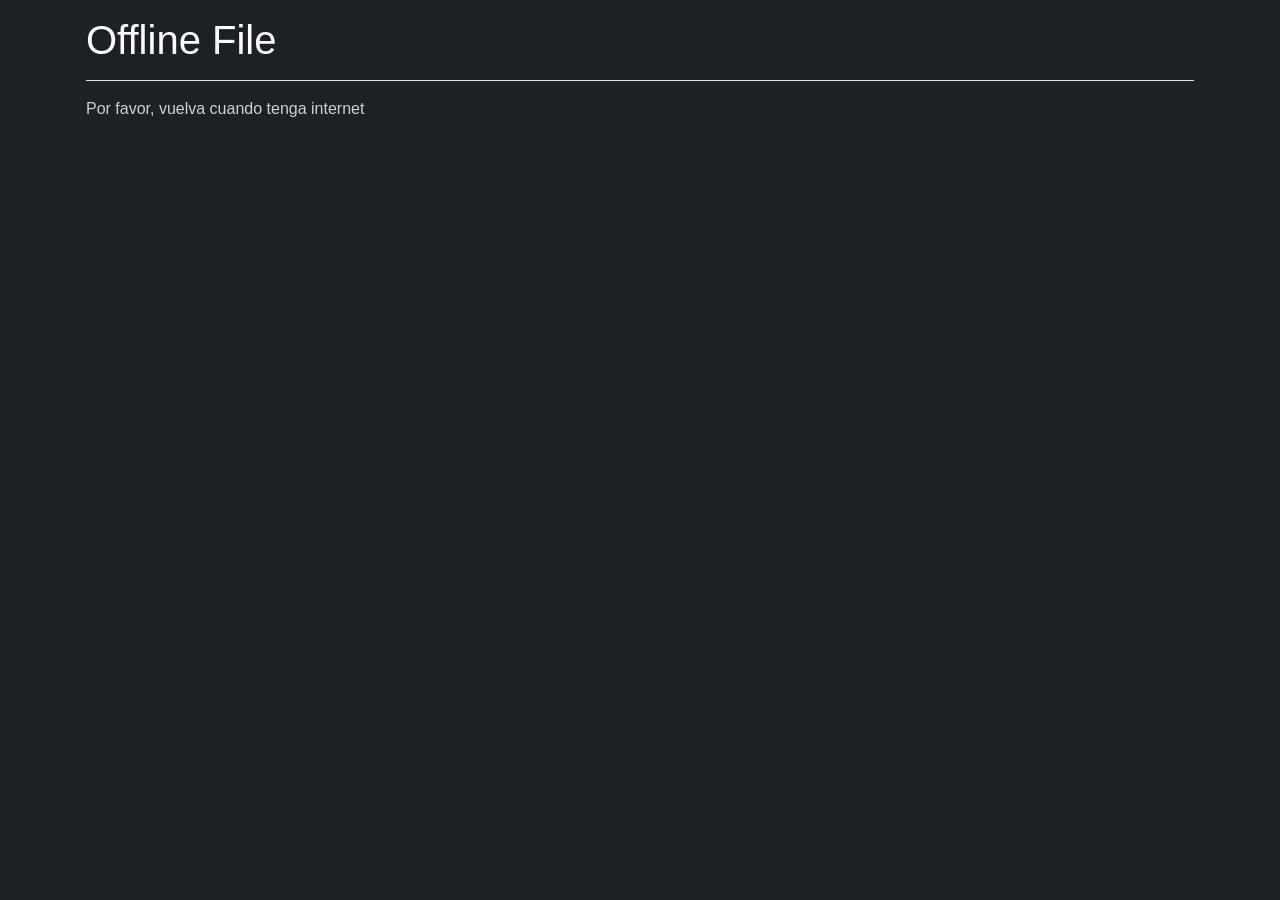
==== pages/offline.html @ d1007e60 "primer comit" ====
<!DOCTYPE html>
<html lang="en">
<head>
    <meta charset="UTF-8">
    <meta name="viewport" content="width=device-width, initial-scale=1.0">
    <meta http-equiv="X-UA-Compatible" content="ie=edge">
    <title>Mi PWA</title>

    <link rel="stylesheet" href="https://stackpath.bootstrapcdn.com/bootstrap/4.1.3/css/bootstrap.min.css">
    <link rel="stylesheet" href="../css/style.css">
     <meta name="Theme-color" content="rgb(9, 0, 141)"/>
          <link rel="manifest" href="/manifest.json" />
</head>
<body class="container p-3">

    <!-- <img src="img/main.jpg" alt="Vías del tren" class="img-fluid"> -->
    
    <h1>Offline File</h1>
    <hr>
    <p>
        Por favor, vuelva cuando tenga internet
    </p>


    <!-- <script src="js/app.js"></script> -->

</body>
</html>
---- css/style.css ----
html, body {
    height: 100%;
    background-color: #1D2125;
}

h1,h2,h3,h4,h5 {
    color: white;
}

hr {
    background-color: white;
}

p{
    color: #D1D1D1;
}
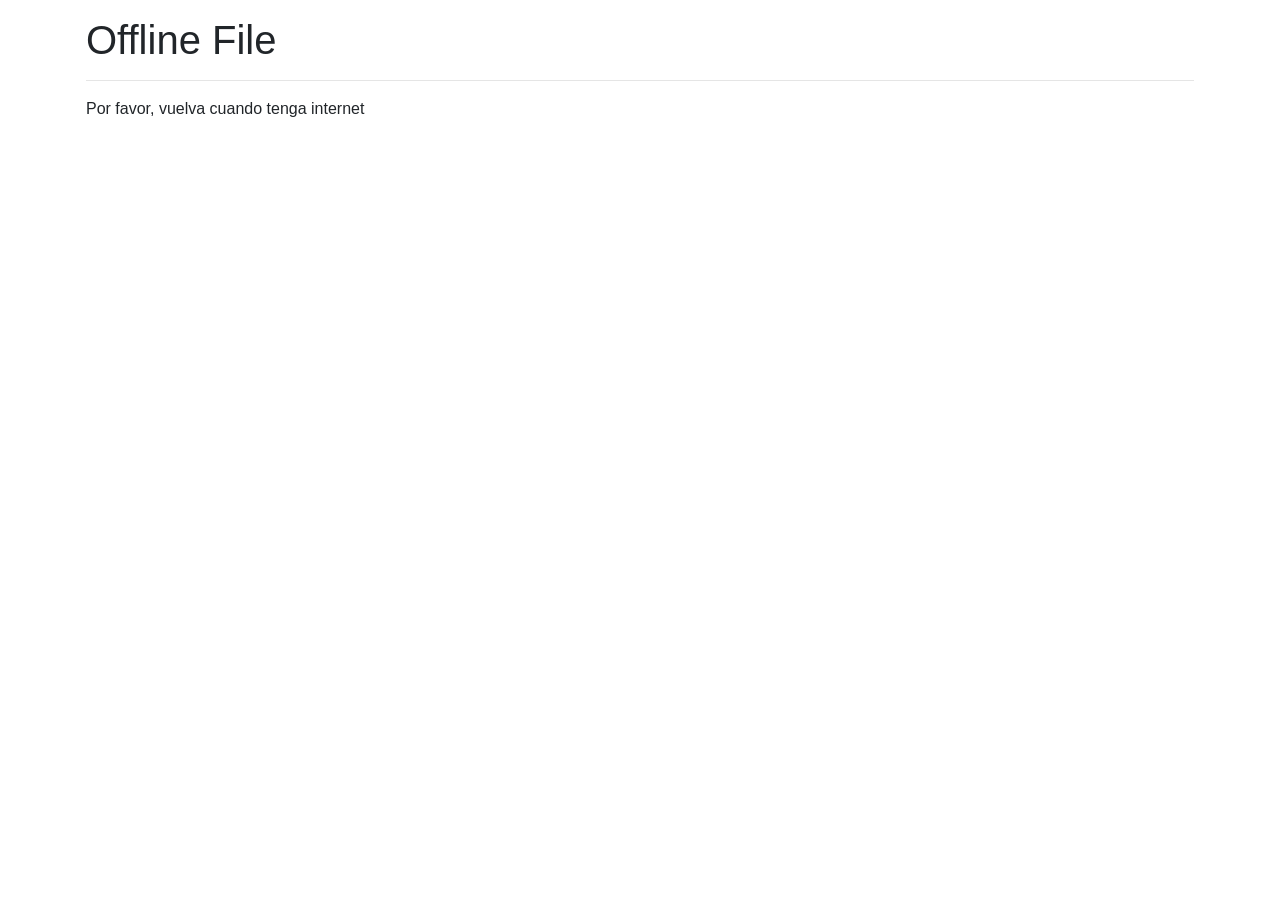
==== commit 55b9be03: "6to commit" ====
--- a/pages/offline.html
+++ b/pages/offline.html
@@ -7,9 +7,9 @@
     <title>Mi PWA</title>
 
     <link rel="stylesheet" href="https://stackpath.bootstrapcdn.com/bootstrap/4.1.3/css/bootstrap.min.css">
-    <link rel="stylesheet" href="../css/style.css">
+    <link rel="stylesheet" href="./css/style.css">
      <meta name="Theme-color" content="rgb(9, 0, 141)"/>
-          <link rel="manifest" href="/manifest.json" />
+          <link rel="manifest" href="./manifest.json" />
 </head>
 <body class="container p-3">
 
